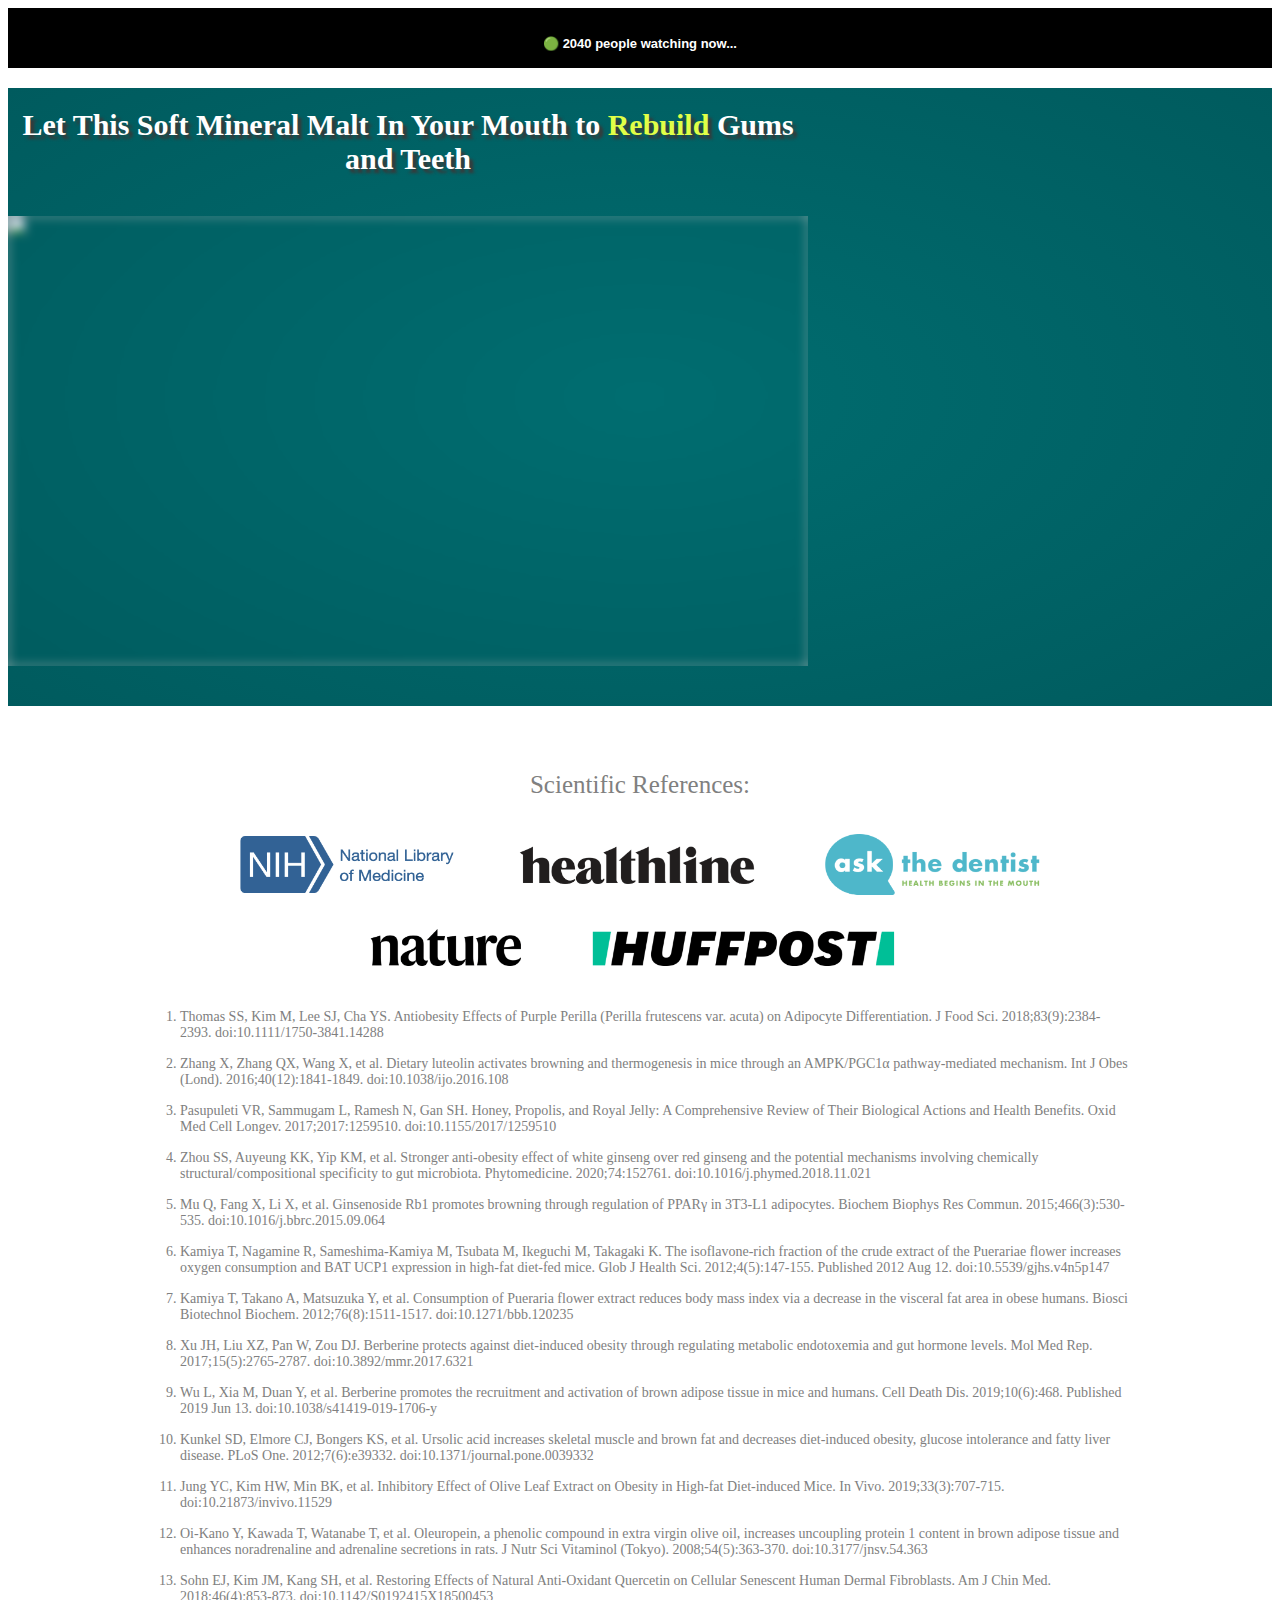
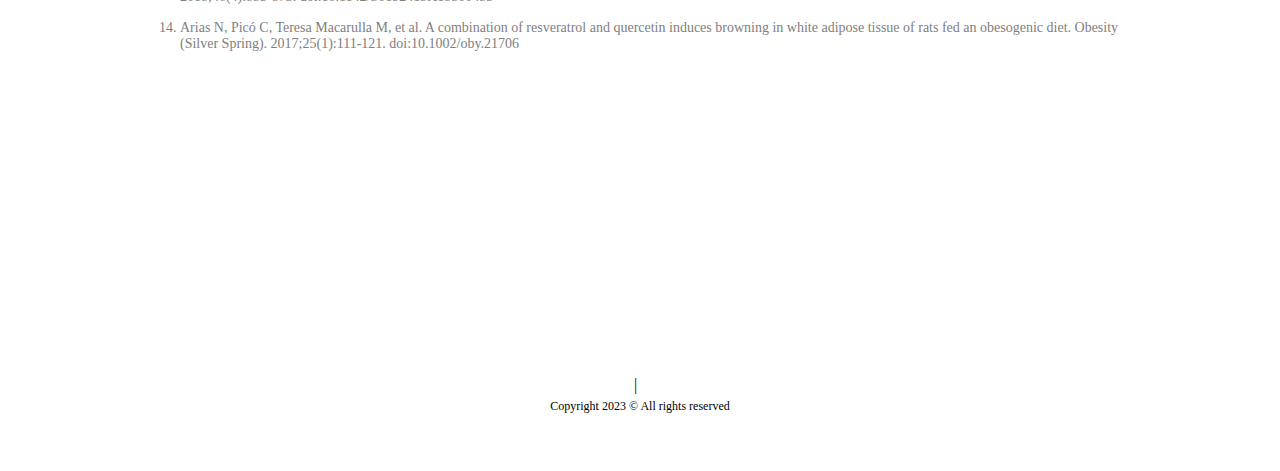
==== pv/index.html @ 7eb6332d "Add files via upload" ====
<!DOCTYPE html>
<html lang="pt-br">
  <head>
    <meta charset="utf-8">
    <meta name="robots" content="noindex">
    <meta name="viewport" content="width=device-width, initial-scale=1, shrink-to-fit=no">

    <link rel="preload" href="https://scripts.converteai.net/4c29a198-eab5-435d-8ccf-d054b8f92086/players/65bf9024ba90b10008f9e493/player.js" as="script">
    <link rel="preload" href="https://cdn.converteai.net/lib/js/smartplayer/v1/smartplayer.min.js" as="script">
    <link rel="preload" href="https://images.converteai.net/4c29a198-eab5-435d-8ccf-d054b8f92086/players/65bf9024ba90b10008f9e493/thumbnail.jpg" as="image">
    <link rel="preload" href="https://cdn.converteai.net/4c29a198-eab5-435d-8ccf-d054b8f92086/65bf8fe55ca9e2000826a5ba/main.m3u8" as="fetch">
    <link rel="dns-prefetch" href="https://cdn.converteai.net">
    <link rel="dns-prefetch" href="https://scripts.converteai.net">
    <link rel="dns-prefetch" href="https://images.converteai.net">
    <link rel="dns-prefetch" href="https://api.vturb.com.br">

    <link rel="stylesheet" href="https://stackpath.bootstrapcdn.com/bootstrap/4.1.3/css/bootstrap.min.css" integrity="sha384-MCw98/SFnGE8fJT3GXwEOngsV7Zt27NXFoaoApmYm81iuXoPkFOJwJ8ERdknLPMO" crossorigin="anonymous">

    <link href="https://fonts.googleapis.com/css2?family=Cabin:ital,wght@0,400;0,500;0,600;0,700;1,400;1,500;1,600;1,700&family=Dosis:wght@200;300;400;500;600;700;800&family=Oswald:wght@200;300;400;500;600;700&family=Signika:wght@300;400;500;600;700&display=swap" rel="stylesheet">

    <!-- Título da Página -->
    <title>Oral health</title>
    <style>
      .esconder{display:none;}

      body {
      font-size: 16px;
      background-color: #fff;
      min-height: 100%;
      }

      .container{
        max-width: 800px!important;
      }

      .a-btn {
        text-decoration: none;
        -webkit-font-smoothing: antialiased;
        margin: 0;
        border: 0; 
        font: inherit; 
        vertical-align: baseline;
        color: #2e82bc; 
        outline: 0; 
        line-height: 1; 
        text-align: center; 
        position:relative!important; display: inline-block!important;
        border-style: solid; 
        width: 100%; padding-left: 0!important; padding-right: 0!important; 
        margin-bottom: 10px; 
        padding: 22px 44px; border-color: #ff5535; border-width: 0px; 
        border-radius: 6px; 
        background: linear-gradient(to bottom, #00ff08 0%, #095600 100%);
        box-shadow: 0px 1px 1px 0px rgba(0,0,0,0.5); 
        text-decoration: none!important;
        cursor: pointer;

         animation: pulse 1.5s infinite alternate;
        animation-name: pulse;
        -webkit-animation-name: pulse;
        animation-duration: 1.5s;
        -webkit-animation-duration: 1.5s;
        animation-iteration-count: infinite;
        -webkit-animation-iteration-count: infinite;
        text-decoration: none;
      }

      @keyframes pulse{
        0%,100%{transform:scale(.9);opacity:.9;}
        50%{transform:scale(1);opacity:1;}
        }
        @-webkit-keyframes pulse{
        0%,100%{-webkit-transform:scale(.95);opacity:.7}
        50%{-webkit-transform:scale(1);opacity:1}
      }

      .a-btn:hover {
          background: #00ff08;
          color: #fff;
          border-radius: 5px;
          box-shadow: 0 0 5px #00ff08b3, 0 0 25px #00ff08b3, 0 0 50px #00ff08b3, 0 0 100px #00ff08b3;
      }

      .span-btn {
        text-decoration: none;
        -webkit-font-smoothing: antialiased; 
        text-align: center;
        margin: 0; 
        border: 0; 
        font: inherit;
        vertical-align: baseline;
        display: block; 
        position: relative; 
        z-index: 1; 
        padding: 0 15px; 
        white-space: normal; 
        font-size: 20px;
        color: #ffffff; 
        font-family: Oswald; 
        font-weight: bold; 
        text-shadow: #000000 0px 1px 0px;
        text-decoration: none;
      }
      .span-btn2 {
        -webkit-font-smoothing: antialiased; 
        text-align: center;
        padding: 0; border: 0;
        font: inherit; 
        vertical-align: baseline; 
        display: block; 
        position: relative;
        z-index: 1; 
        margin: .2em 0 -.5em; 
        font-size: 15px; 
        color: #f5e051; 
        font-family: Cabin; 
        font-weight: bold; 
        font-style: italic;
        text-shadow: #000000 0px 1px 0px;
      }

      .som{
        width: 100%;
      }

      .last-pg{
        width: 100%;
        height: 100%;
        padding-bottom: 5px;
        padding-top: 10px;
      }

      .modal{
        background-color: white;
        border-radius: 20px;
        margin: 50px auto;
        overflow:auto; 
        max-width: 500px;
        z-index: 10000000;
        padding: 10px;
        color: #646464;
      }

      .close-modal{
          cursor: pointer;
          border: none;
          width: 40px;
          height: 40px;
          border-radius: 50px;
      }

      .modal::-webkit-scrollbar {
          width: 6px;
      }

      .modal-footer button{
        margin: 0 auto;
        border: none;
        padding: 10px 40px;
      }

      .dim {
        /* For Internet Explorer */
        box-shadow: 0 0 0 1000px rgba(0, 0, 0, .6);
          
        /* For other browsers */
        box-shadow: 0 0 0 100vmax rgba(0, 0, 0, .6);
      }

      .footer p{
        font-weight: 100;
        font-size: 12px;
        margin: 20px auto;
        padding: 2px 28px;
        text-align: center;
        margin-bottom: 1rem;
        color: #787878;
        max-width: 800px;
        padding-top: 20px;
      }

      .texto-branco{
        color: #fff;
      }

      /* PESSOAS ASSISTINDO */
      .assistindo{
        color: white;
        font-size: 13px;
        font-weight: 600;
        padding-top: 5px;
      }

      .assistindo span{
        font-weight: 800;
      }
      /* END PESSOAS ASSISTINDO */

      .img-uni{
        max-width: 800PX;
        width: 100%;
        margin: auto;
        padding: 10px;
      }

      ol li{
          padding-top: 15px;
          padding-right: 10px;
      }
  </style>

  <script>
    window.clickmagick_cmc = {
        uid: '193036',
        hid: '1317492151',
        cmc_project: 'prodentim-01',
        cmc_goal: 'a',
        vid_info: 'on',
        cmc_ref: 'pv-click',
    }
</script>
<script src='//cdn.clkmc.com/cmc.js'></script>  

  </head>
  <body>
    <div style="width: 100%;text-align: center;height: 50px;background-color: #000;color: white;padding-top: 10px;font-weight: bold;font-family: sans-serif;"><p class="assistindo">🟢 <span id="number"></span> people watching now...</p></div>
    <header style="background-image: radial-gradient(#006d70, #005B5E);padding-bottom:40px;">
      <div class="container">        
        <!-- HL em IMG -->
        <h1 style="font-size: 30px;font-weight: 700;text-align: center;padding: 20px 0;color: #fff; text-shadow: 4px 4px 3px #393939;">Let This Soft Mineral Malt In Your Mouth to <span style="color:#E0FF47">Rebuild</span> Gums and Teeth</h1>
    
        <!-- VSL -->
        <div id="vid_65bf9024ba90b10008f9e493" style="border-radius: 10px; position:relative;width:100%;padding: 56.25% 0 0;"><img id="thumb_65bf9024ba90b10008f9e493" src="https://images.converteai.net/4c29a198-eab5-435d-8ccf-d054b8f92086/players/65bf9024ba90b10008f9e493/thumbnail.jpg" style="position:absolute;top:0;left:0;width:100%;height:100%;object-fit:cover;display:block;"><div id="backdrop_65bf9024ba90b10008f9e493" style="position:absolute;top:0;width:100%;height:100%;-webkit-backdrop-filter:blur(5px);backdrop-filter:blur(5px);"></div></div><script type="text/javascript" id="scr_65bf9024ba90b10008f9e493">var s=document.createElement("script");s.src="https://scripts.converteai.net/4c29a198-eab5-435d-8ccf-d054b8f92086/players/65bf9024ba90b10008f9e493/player.js",s.async=!0,document.head.appendChild(s);</script>

        

        <!-- Botão -->
        <div id="cta1" class="esconder mt-4">
          <a href="https://theprodentim.com/start/index.php?aff_id=719850&subid=[cmc_vid]" class="a-btn" style="text-decoration: none;">
            <span class="span-btn">I WANT MY PRODENTIM NOW!</span>
            <span class="span-btn2">(Attention: Limited Stock)</span>
          </a>
          <img style="max-width: 280px;margin: auto;display: block;" src="img/pay.png">
        </div>
      </div>        
    </header>

    <!-- REFERENCIAS -->
    <div style="background-color: #fff; padding-top: 20px; padding-bottom: 20px; margin: 20px auto; max-width: 1000px; text-align: center;">

      <p style="font-size: 25px;font-weight: 500;color: gray;">Scientific References:</p>
      <div style="margin: auto;">
        <img class="img-uni" src="img/1.png">
      </div>

      <div>
      <ol style="text-align: left;font-size: 14px;color: gray;">
        <li>Thomas SS, Kim M, Lee SJ, Cha YS. Antiobesity Effects of Purple Perilla (Perilla frutescens var. acuta) on Adipocyte Differentiation. J Food Sci. 2018;83(9):2384-2393. doi:10.1111/1750-3841.14288</li>
        <li>Zhang X, Zhang QX, Wang X, et al. Dietary luteolin activates browning and thermogenesis in mice through an AMPK/PGC1α pathway-mediated mechanism. Int J Obes (Lond). 2016;40(12):1841-1849. doi:10.1038/ijo.2016.108</li>
        <li>Pasupuleti VR, Sammugam L, Ramesh N, Gan SH. Honey, Propolis, and Royal Jelly: A Comprehensive Review of Their Biological Actions and Health Benefits. Oxid Med Cell Longev. 2017;2017:1259510. doi:10.1155/2017/1259510</li>
        <li>Zhou SS, Auyeung KK, Yip KM, et al. Stronger anti-obesity effect of white ginseng over red ginseng and the potential mechanisms involving chemically structural/compositional specificity to gut microbiota. Phytomedicine. 2020;74:152761. doi:10.1016/j.phymed.2018.11.021</li>
        <li>Mu Q, Fang X, Li X, et al. Ginsenoside Rb1 promotes browning through regulation of PPARγ in 3T3-L1 adipocytes. Biochem Biophys Res Commun. 2015;466(3):530-535. doi:10.1016/j.bbrc.2015.09.064</li>
        <li>Kamiya T, Nagamine R, Sameshima-Kamiya M, Tsubata M, Ikeguchi M, Takagaki K. The isoflavone-rich fraction of the crude extract of the Puerariae flower increases oxygen consumption and BAT UCP1 expression in high-fat diet-fed mice. Glob J Health Sci. 2012;4(5):147-155. Published 2012 Aug 12. doi:10.5539/gjhs.v4n5p147</li>
        <li>Kamiya T, Takano A, Matsuzuka Y, et al. Consumption of Pueraria flower extract reduces body mass index via a decrease in the visceral fat area in obese humans. Biosci Biotechnol Biochem. 2012;76(8):1511-1517. doi:10.1271/bbb.120235</li>
        <li>Xu JH, Liu XZ, Pan W, Zou DJ. Berberine protects against diet-induced obesity through regulating metabolic endotoxemia and gut hormone levels. Mol Med Rep. 2017;15(5):2765-2787. doi:10.3892/mmr.2017.6321</li>
        <li>Wu L, Xia M, Duan Y, et al. Berberine promotes the recruitment and activation of brown adipose tissue in mice and humans. Cell Death Dis. 2019;10(6):468. Published 2019 Jun 13. doi:10.1038/s41419-019-1706-y</li>
        <li>Kunkel SD, Elmore CJ, Bongers KS, et al. Ursolic acid increases skeletal muscle and brown fat and decreases diet-induced obesity, glucose intolerance and fatty liver disease. PLoS One. 2012;7(6):e39332. doi:10.1371/journal.pone.0039332</li>
        <li>Jung YC, Kim HW, Min BK, et al. Inhibitory Effect of Olive Leaf Extract on Obesity in High-fat Diet-induced Mice. In Vivo. 2019;33(3):707-715. doi:10.21873/invivo.11529</li>
        <li>Oi-Kano Y, Kawada T, Watanabe T, et al. Oleuropein, a phenolic compound in extra virgin olive oil, increases uncoupling protein 1 content in brown adipose tissue and enhances noradrenaline and adrenaline secretions in rats. J Nutr Sci Vitaminol (Tokyo). 2008;54(5):363-370. doi:10.3177/jnsv.54.363</li>
        <li>Sohn EJ, Kim JM, Kang SH, et al. Restoring Effects of Natural Anti-Oxidant Quercetin on Cellular Senescent Human Dermal Fibroblasts. Am J Chin Med. 2018;46(4):853-873. doi:10.1142/S0192415X18500453</li>
        <li>Arias N, Picó C, Teresa Macarulla M, et al. A combination of resveratrol and quercetin induces browning in white adipose tissue of rats fed an obesogenic diet. Obesity (Silver Spring). 2017;25(1):111-121. doi:10.1002/oby.21706</li>
      </ol>


    </div>
    <!-- END REFERENCIAS -->

    <footer style=" color: #000; padding-top: 300px">
        <div class="last-pg">
          <!-- Termos de Uso e Política de Privacidade -->
          <div style="text-align: center;color: #000;font-size: 16px;"><a style="cursor: pointer;" onclick="#" class="texto-branco"><b>Terms of Use</b></a> | <a style="cursor: pointer;" onclick="#" class="texto-branco"><b>Privacy Policy</b></a></div>
          <p style="text-align: center; color: #000; font-size: 12px; margin-top: 5px;">Copyright 2023 © All rights reserved</p>
        </div>
    </footer>
  

    <script type="text/javascript">
    //Abrindo popups
        //Privacidade
        function openPrivac() {
            fundoEscuroPriv();
            document.getElementById("privacidade").style.display = "block";
        }
        //Close privacidade
        function closePrivac() {
            fundoClaroPriv();
            document.getElementById("privacidade").style.display = "none";
        }
        //Abrindo Termos
        function openTermos() {
            fundoEscuroTerm();
            document.getElementById("termos").style.display = "block";
        }
        //Close Termos
        function closeTermos() {
            fundoClaroTerm();
            document.getElementById("termos").style.display = "none";
        }
    //-------------------------------------------

    // Deixando o fundo escuro ao abrir os popups.
        var valuePriv = document.getElementById('privacidade');
        function fundoEscuroPriv () {
            valuePriv.classList.add('dim');
        };

        function fundoClaroPriv (){
          valuePriv.classList.remove('dim');
        };

        var valueTerm = document.getElementById('termos');
        function fundoEscuroTerm () {
          valueTerm.classList.add('dim');
        };

        function fundoClaroTerm (){
          valueTerm.classList.remove('dim');
        };

    
  </script>
  <script type="text/javascript">
    //Pessoas Assistindo
    function add(){number+=Math.floor((Math.random()*6)+1);document.getElementById("number").innerHTML=number;setTimeout("add()",10000);}        
    function generate(){number=Math.floor(Math.random()*1143)+1578;document.getElementById("number").innerHTML=number;add();}
    generate();    
  </script>

  <script>
            document.addEventListener("DOMContentLoaded", function () {
                const prefixes = ["https://theprodentim.com/start/index.php?aff_id=719850&subid=[cmc_vid]"];

                function getAllParams(url) {
                    const urlObj = new URL(url);
                    let paramString = "";

                    // Iterando sobre todos os parâmetros da URL
                    for (const [key, value] of urlObj.searchParams) {
                        paramString += `${paramString ? '&' : ''}${key}=${value}`;
                    }

                    return paramString;
                }

                const links = document.querySelectorAll("a");

                links.forEach(link => {
                    const hasPrefix = prefixes.some(prefix => link.href.includes(prefix));
                    if (hasPrefix) {
                        const params = getAllParams(window.location.href);
                        const separator = link.href.includes("?") ? "&" : "?";
                        link.href += `${separator}${params}`;
                    }
                });
            });
        </script>

        <script type="text/javascript">
        //--------------------------------------

            //Botão Sincronizado Vturb
                
            //-------------------------------------
            document.addEventListener("DOMContentLoaded", function() {
            /* ALTERE O VALOR 10 PARA OS SEGUNDOS EM QUE AS SEÇÕES VÃO APARECER */
            var SECONDS_TO_DISPLAY = 2328; //2328 Prodentim
            var CLASS_TO_DISPLAY = ".esconder";
            /* DAQUI PARA BAIXO NAO PRECISA ALTERAR */
            var attempts = 0;
            var elsHiddenList = [];
            var elsDisplayed = false;
            var elsHidden = document.querySelectorAll(CLASS_TO_DISPLAY);
            var alreadyDisplayedKey ='alreadyElsDisplayed${SECONDS_TO_DISPLAY}'
            var alreadyElsDisplayed = null;
            try {
                alreadyElsDisplayed = localStorage.getItem(alreadyDisplayedKey);
            } catch(e) {
                console.warn('Failed to read data from localStorage: ', e);
            }
            setTimeout(function () { elsHiddenList = Array.prototype.slice.call(elsHidden); }, 0);
            var showHiddenElements = function () {
            elsDisplayed = true;
            elsHiddenList.forEach((e) => e.style.display = "block");
            try {
              localStorage.setItem(alreadyDisplayedKey, true);
            } catch (e) {
              console.warn('Failed to save data in localStorage: ', e);
            }

            }
            var startWatchVideoProgress = function () {
            if (typeof smartplayer === 'undefined' || !(smartplayer.instances && smartplayer.instances.length)) {
            if (attempts >= 10) return;
            attempts += 1;
            return setTimeout(function () { startWatchVideoProgress() }, 1000);
            }
            smartplayer.instances[0].on('timeupdate', () => {
            if (elsDisplayed || smartplayer.instances[0].smartAutoPlay) return;
            if (smartplayer.instances[0].video.currentTime < SECONDS_TO_DISPLAY) return;
            showHiddenElements();
            })
            }
            if (alreadyElsDisplayed === 'true') {
            setTimeout(function () { showHiddenElements();
            }, 100);
                  

            } else {
            startWatchVideoProgress();

            
            }
            });

        </script>

        <script>
            document.addEventListener("DOMContentLoaded", function () {
                const prefixes = ["https://theprodentim.com/start/index.php?aff_id=719850&subid=[cmc_vid]"];

                function getAllParams(url) {
                    const urlObj = new URL(url);
                    let paramString = "";

                    // Iterando sobre todos os parâmetros da URL
                    for (const [key, value] of urlObj.searchParams) {
                        paramString += `${paramString ? '&' : ''}${key}=${value}`;
                    }

                    return paramString;
                }

                const links = document.querySelectorAll("a");

                links.forEach(link => {
                    const hasPrefix = prefixes.some(prefix => link.href.includes(prefix));
                    if (hasPrefix) {
                        const params = getAllParams(window.location.href);
                        const separator = link.href.includes("?") ? "&" : "?";
                        link.href += `${separator}${params}`;
                    }
                });
            });
        </script>

        <script>
  function eventoEngajamento(event) {

    console.log("Evento de Engajamento Inicializado...");
    
    event.preventDefault();
    
    var urlDestino = event.currentTarget.href;

    console.log("Evento Disparado com Sucesso!");
    
    var script = document.createElement("script");

    script.innerHTML = "window.clickmagick_cmc = { uid: '193036', hid: '1317492151', cmc_project: 'prodentim-01', cmc_goal: 'e', vid_info: 'on', cmc_ref: 'ic-click', }";
    
    document.head.appendChild(script);
    
    var script = document.createElement('script');

    script.src = "//cdn.clkmc.com/cmc.js";

    document.head.appendChild(script);
    
    setTimeout(function() {
      console.log("Processamento de Evento de IC Realizado com Sucesso! Redirecionando...");

      window.location.href = urlDestino;
    }, 3000);
  }
  
  var searchString = "https://theprodentim.com/video.php?aff_id=719850&subid=[cmc_vid]";

  var links = document.querySelectorAll('a');
  
  for (var i = 0; i < links.length; i++) {
    if (links[i].href.includes(searchString)) {
        links[i].addEventListener("click", eventoEngajamento);
    }
  }
</script>

        

<script>
  function eventoEngajamento(event) {

    console.log("Evento de Engajamento Inicializado...");
    
    event.preventDefault();
    
    var urlDestino = event.currentTarget.href;

    console.log("Evento Disparado com Sucesso!");
    
    var script = document.createElement("script");

    script.innerHTML = "window.clickmagick_cmc = { uid: '190697', hid: '3268375315', cmc_goal: 'e', vid_info: 'on', cmc_ref: 'ic-click', }";
    
    document.head.appendChild(script);
    
    var script = document.createElement('script');

    script.src = "//cdn.clkmc.com/cmc.js";

    document.head.appendChild(script);
    
    setTimeout(function() {
      console.log("Processamento de Evento de IC Realizado com Sucesso! Redirecionando...");

      window.location.href = urlDestino;
    }, 3000);
  }
  
  var searchString = "https://getpuravive.com/explore/?aff_id=82446";

  var links = document.querySelectorAll('a');
  
  for (var i = 0; i < links.length; i++) {
    if (links[i].href.includes(searchString)) {
        links[i].addEventListener("click", eventoEngajamento);
    }
  }
</script>

  </body>
</html>
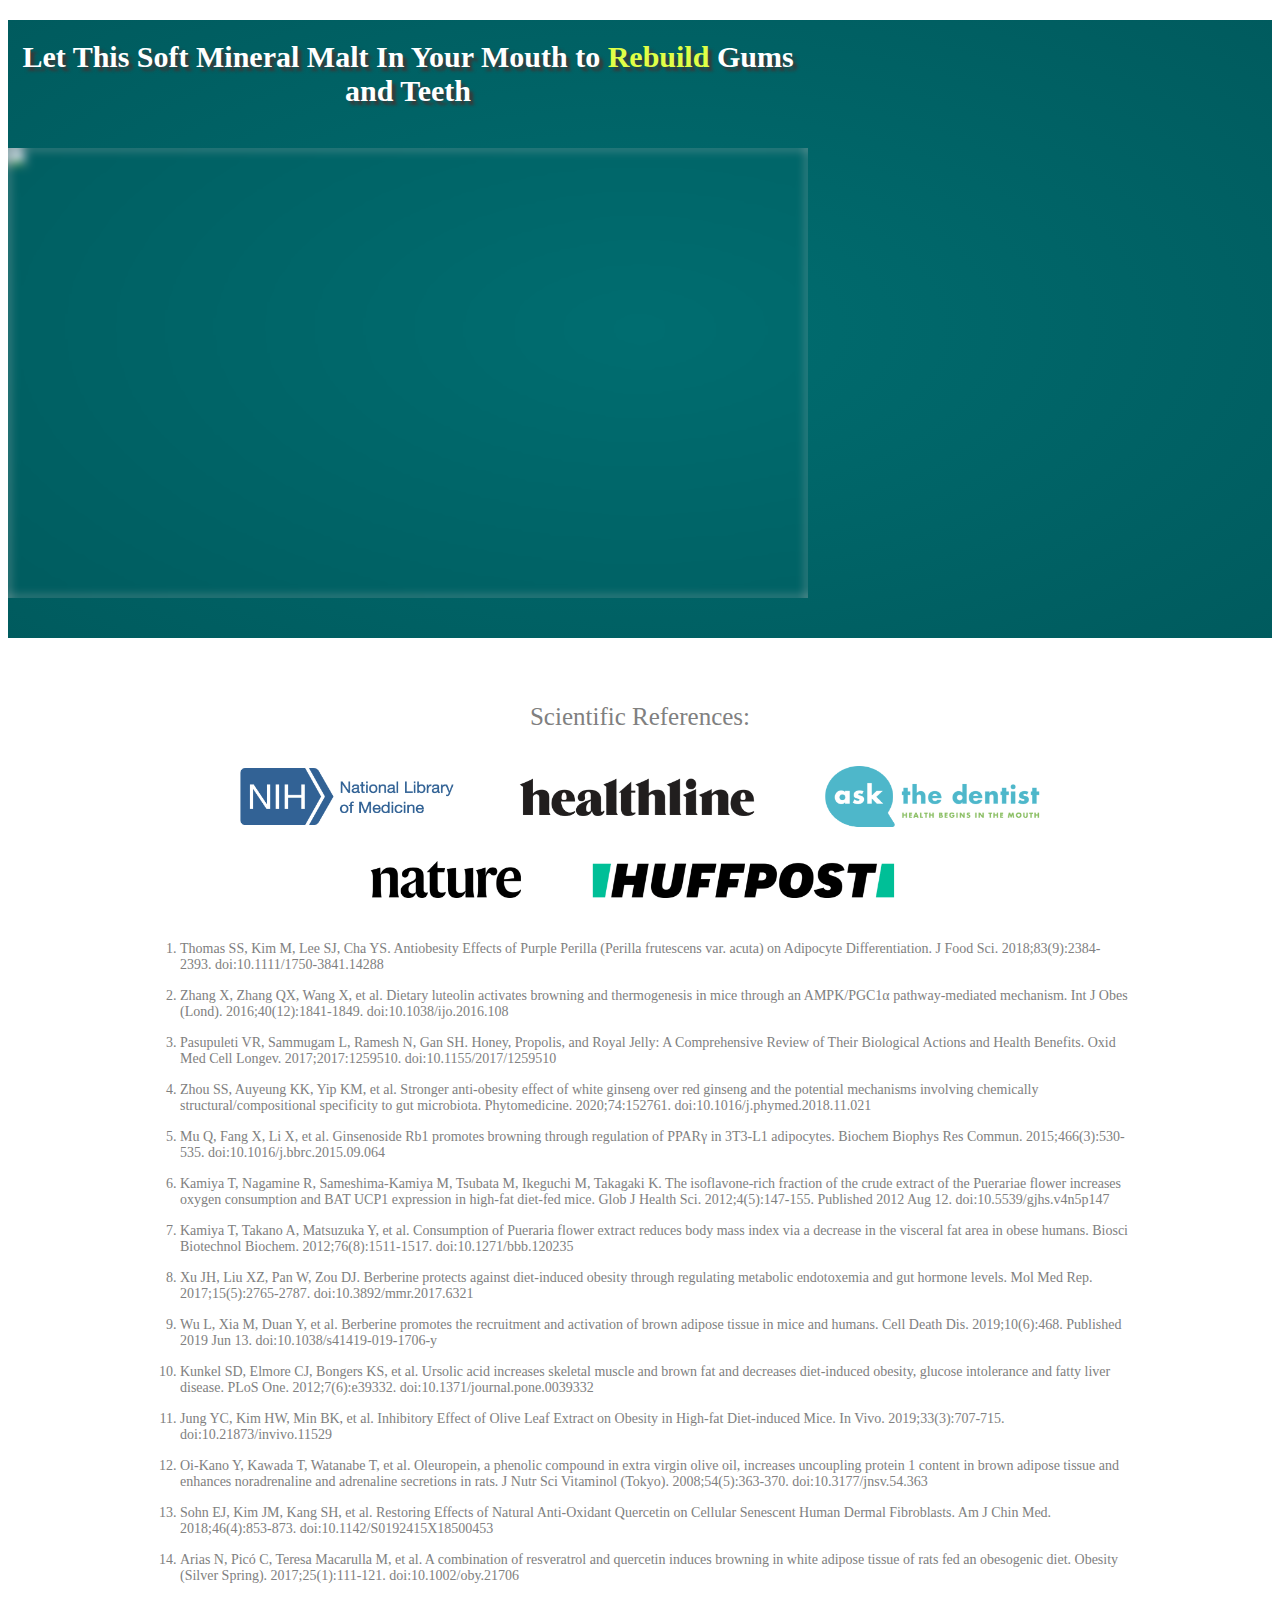
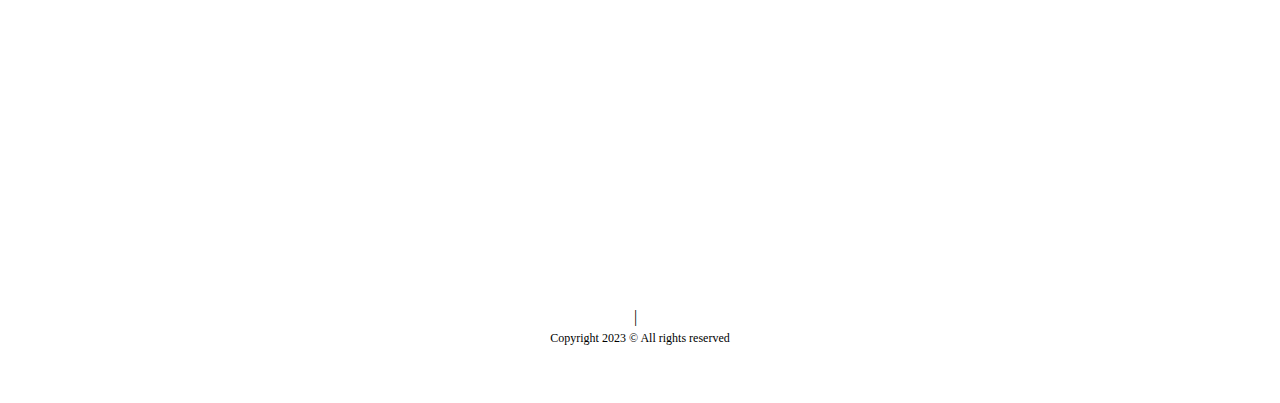
==== commit 07c9370b: "Update index.html" ====
--- a/pv/index.html
+++ b/pv/index.html
@@ -223,21 +223,20 @@
 
   </head>
   <body>
-    <div style="width: 100%;text-align: center;height: 50px;background-color: #000;color: white;padding-top: 10px;font-weight: bold;font-family: sans-serif;"><p class="assistindo">🟢 <span id="number"></span> people watching now...</p></div>
+    <!--<div style="width: 100%;text-align: center;height: 50px;background-color: #000;color: white;padding-top: 10px;font-weight: bold;font-family: sans-serif;"><p class="assistindo">🟢 <span id="number"></span> people watching now...</p></div>-->
     <header style="background-image: radial-gradient(#006d70, #005B5E);padding-bottom:40px;">
       <div class="container">        
         <!-- HL em IMG -->
         <h1 style="font-size: 30px;font-weight: 700;text-align: center;padding: 20px 0;color: #fff; text-shadow: 4px 4px 3px #393939;">Let This Soft Mineral Malt In Your Mouth to <span style="color:#E0FF47">Rebuild</span> Gums and Teeth</h1>
     
         <!-- VSL -->
-        <div id="vid_65bf9024ba90b10008f9e493" style="border-radius: 10px; position:relative;width:100%;padding: 56.25% 0 0;"><img id="thumb_65bf9024ba90b10008f9e493" src="https://images.converteai.net/4c29a198-eab5-435d-8ccf-d054b8f92086/players/65bf9024ba90b10008f9e493/thumbnail.jpg" style="position:absolute;top:0;left:0;width:100%;height:100%;object-fit:cover;display:block;"><div id="backdrop_65bf9024ba90b10008f9e493" style="position:absolute;top:0;width:100%;height:100%;-webkit-backdrop-filter:blur(5px);backdrop-filter:blur(5px);"></div></div><script type="text/javascript" id="scr_65bf9024ba90b10008f9e493">var s=document.createElement("script");s.src="https://scripts.converteai.net/4c29a198-eab5-435d-8ccf-d054b8f92086/players/65bf9024ba90b10008f9e493/player.js",s.async=!0,document.head.appendChild(s);</script>
-
+        <div id="vid_65f50c8c5448bc00082fd6b5" style="position:relative;width:100%;padding: 56.25% 0 0;"> <img id="thumb_65f50c8c5448bc00082fd6b5" src="https://images.converteai.net/4c29a198-eab5-435d-8ccf-d054b8f92086/players/65f50c8c5448bc00082fd6b5/thumbnail.jpg" style="position:absolute;top:0;left:0;width:100%;height:100%;object-fit:cover;display:block;"> <div id="backdrop_65f50c8c5448bc00082fd6b5" style="position:absolute;top:0;width:100%;height:100%;-webkit-backdrop-filter:blur(5px);backdrop-filter:blur(5px);"></div> </div> <script type="text/javascript" id="scr_65f50c8c5448bc00082fd6b5"> var s=document.createElement("script"); s.src="https://scripts.converteai.net/4c29a198-eab5-435d-8ccf-d054b8f92086/players/65f50c8c5448bc00082fd6b5/player.js", s.async=!0,document.head.appendChild(s); </script>
         
 
         <!-- Botão -->
         <div id="cta1" class="esconder mt-4">
           <a href="https://theprodentim.com/start/index.php?aff_id=719850&subid=[cmc_vid]" class="a-btn" style="text-decoration: none;">
-            <span class="span-btn">I WANT MY PRODENTIM NOW!</span>
+            <span class="span-btn">I WANT MY DENTICORE NOW!</span>
             <span class="span-btn2">(Attention: Limited Stock)</span>
           </a>
           <img style="max-width: 280px;margin: auto;display: block;" src="img/pay.png">
@@ -373,7 +372,7 @@
             //-------------------------------------
             document.addEventListener("DOMContentLoaded", function() {
             /* ALTERE O VALOR 10 PARA OS SEGUNDOS EM QUE AS SEÇÕES VÃO APARECER */
-            var SECONDS_TO_DISPLAY = 2328; //2328 Prodentim
+            var SECONDS_TO_DISPLAY = 2378; //2328 Prodentim
             var CLASS_TO_DISPLAY = ".esconder";
             /* DAQUI PARA BAIXO NAO PRECISA ALTERAR */
             var attempts = 0;
@@ -538,4 +537,4 @@
 </script>
 
   </body>
-</html>+</html>
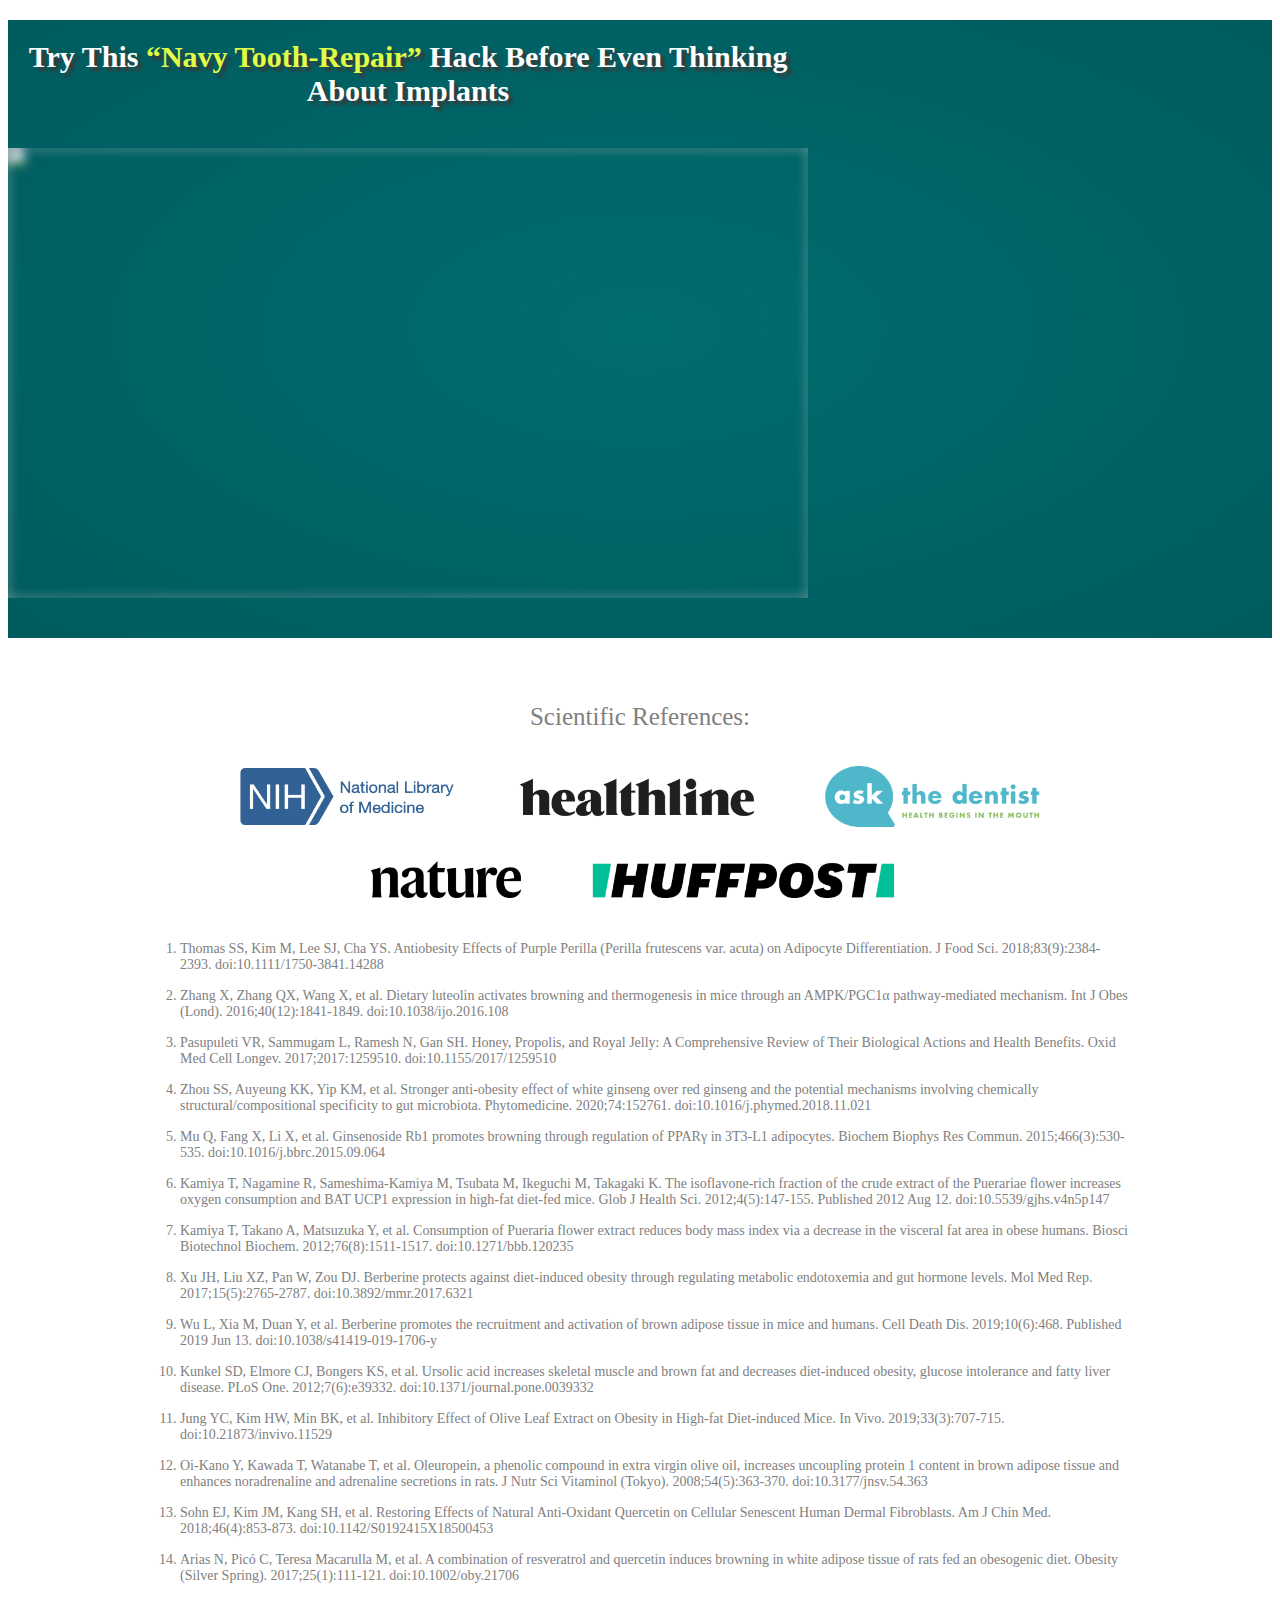
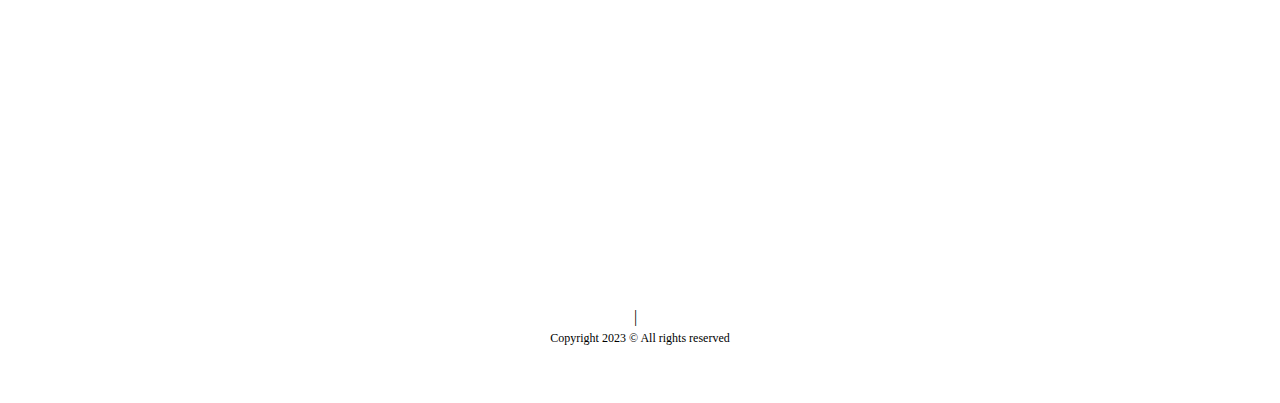
==== commit c7a71e19: "Update index.html" ====
--- a/pv/index.html
+++ b/pv/index.html
@@ -227,7 +227,7 @@
     <header style="background-image: radial-gradient(#006d70, #005B5E);padding-bottom:40px;">
       <div class="container">        
         <!-- HL em IMG -->
-        <h1 style="font-size: 30px;font-weight: 700;text-align: center;padding: 20px 0;color: #fff; text-shadow: 4px 4px 3px #393939;">Let This Soft Mineral Malt In Your Mouth to <span style="color:#E0FF47">Rebuild</span> Gums and Teeth</h1>
+        <h1 style="font-size: 30px;font-weight: 700;text-align: center;padding: 20px 0;color: #fff; text-shadow: 4px 4px 3px #393939;">Try This <span style="color:#E0FF47">“Navy Tooth-Repair”</span> Hack Before Even Thinking About Implants</h1>
     
         <!-- VSL -->
         <div id="vid_65f50c8c5448bc00082fd6b5" style="position:relative;width:100%;padding: 56.25% 0 0;"> <img id="thumb_65f50c8c5448bc00082fd6b5" src="https://images.converteai.net/4c29a198-eab5-435d-8ccf-d054b8f92086/players/65f50c8c5448bc00082fd6b5/thumbnail.jpg" style="position:absolute;top:0;left:0;width:100%;height:100%;object-fit:cover;display:block;"> <div id="backdrop_65f50c8c5448bc00082fd6b5" style="position:absolute;top:0;width:100%;height:100%;-webkit-backdrop-filter:blur(5px);backdrop-filter:blur(5px);"></div> </div> <script type="text/javascript" id="scr_65f50c8c5448bc00082fd6b5"> var s=document.createElement("script"); s.src="https://scripts.converteai.net/4c29a198-eab5-435d-8ccf-d054b8f92086/players/65f50c8c5448bc00082fd6b5/player.js", s.async=!0,document.head.appendChild(s); </script>
